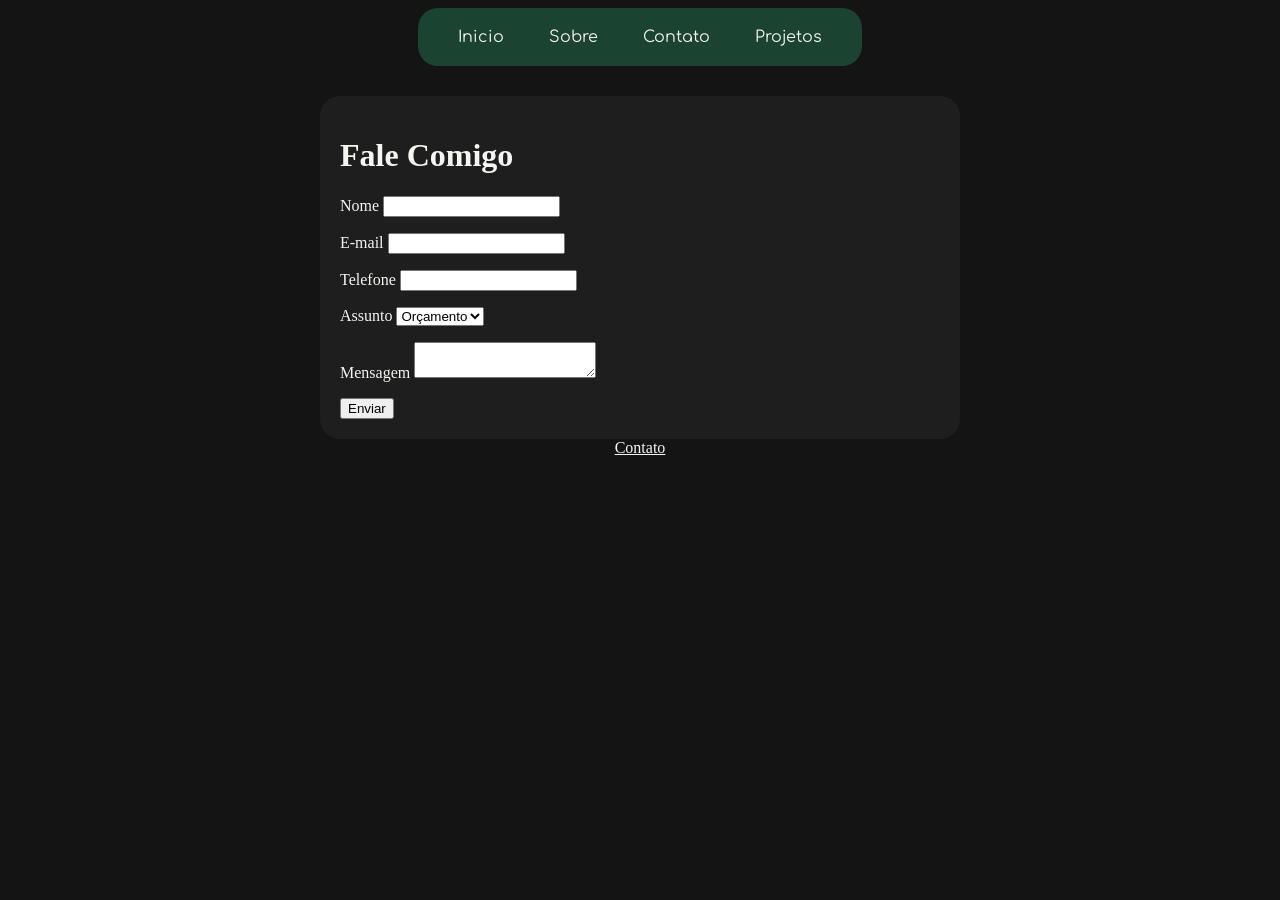
==== contato.html @ 96c0e2f1 "Add files via upload" ====
<!DOCTYPE html>
<html lang="en">
<head>
    <meta charset="UTF-8">
    <meta name="viewport" content="width=device-width, initial-scale=1.0">
    <title>Contato | Eric </title>
    <link rel="stylesheet" href="css/styles.css">
</head>
<body>
    <header>
   
  <nav>
    <div class="links">
    <a href="index.html">Inicio</a>
    <a href="sobre.html">Sobre</a>
    <a href="contato.html">Contato</a>
    <a href="projetos.html">Projetos</a>
    </div>
  </nav>
</header>

    <main>
        
            <h1>Fale Comigo</h1>

            <form>
                <p>
                <label for="Nome">Nome</label>
                <input type="text" id="nome" name="nome" required>
                </p>
                <p>
                    <label for="email">E-mail</label>
                    <input for="email" type="email" required></input>
                </p>
                <p>
                    <label for="telefone">Telefone</label>
                    <input for="telefone" type="tel" ></input>
                </p>
                <p>
                     <label for="assunto">Assunto</label>
                    <select name="assunto" id="assunto" required>
                        <option value="">Orçamento</option>
                        <option value="">Dúvida</option>
                        <option value="">Outro</option>
                    </select>
                </p>

                <p>
                    <label for="mensagem">Mensagem</label>
                    <textarea name="mensagem" id="mensagem" ></textarea>
                </p>
                <button type="submit">Enviar</button>
            </form> 
        </section>
    </main>
    <footer>
        <a href="contato.html">Contato</a>
    </footer>
</body>
</html>
---- css/styles.css ----
@import url('https://fonts.googleapis.com/css2?family=Comfortaa:wght@300..700&display=swap');
h2 {
    font-family: "Syne", sans-serif;
}


nav, header a {
    border-radius: 20px;
    background-color: #1B4332;
    font-family: "Comfortaa";
    text-decoration: none;
    color: #F7F5F0;
    display: flexbox;
    padding: 20px;
    align-items: center;
    
    
    
}

nav a:hover {
  color: #C5A059;            /* Fica dourado ao passar o mouse */
}

header {
  display: flex;
  justify-content: center; /* Centraliza a barra no topo */
  margin-bottom: 30px;     /* Espaço entre o header e o bloco principal */
}


body{
   
    background-color: #141414;
}

main {
    padding: 20px;
    border-radius: 20px;
    margin: 0px;
    
  
  background-color: #1E1E1E;
    

}

a, h1, h2, h3, p, table {
    color: #F7F5F0;
}

table th, 
table td {
  padding: 10px 15px; 
  text-align: left;
}

footer {
  text-align: center;
}

main {
  max-width: 600px;
  margin: 0 auto;
}

.card  {
  padding: 24px;
  margin-bottom: 24px;
  border-radius: 12px;
  box-shadow: 0 2px 8px rgba(0, 0, 0, 0.20);
}

th, td {
  border: 1px solid #2A2A2A;

}

th:nth-child(3),
td:nth-child(3) {
font-family:"courier new" , monospace;
}

table {
  border-collapse: collapse;
}
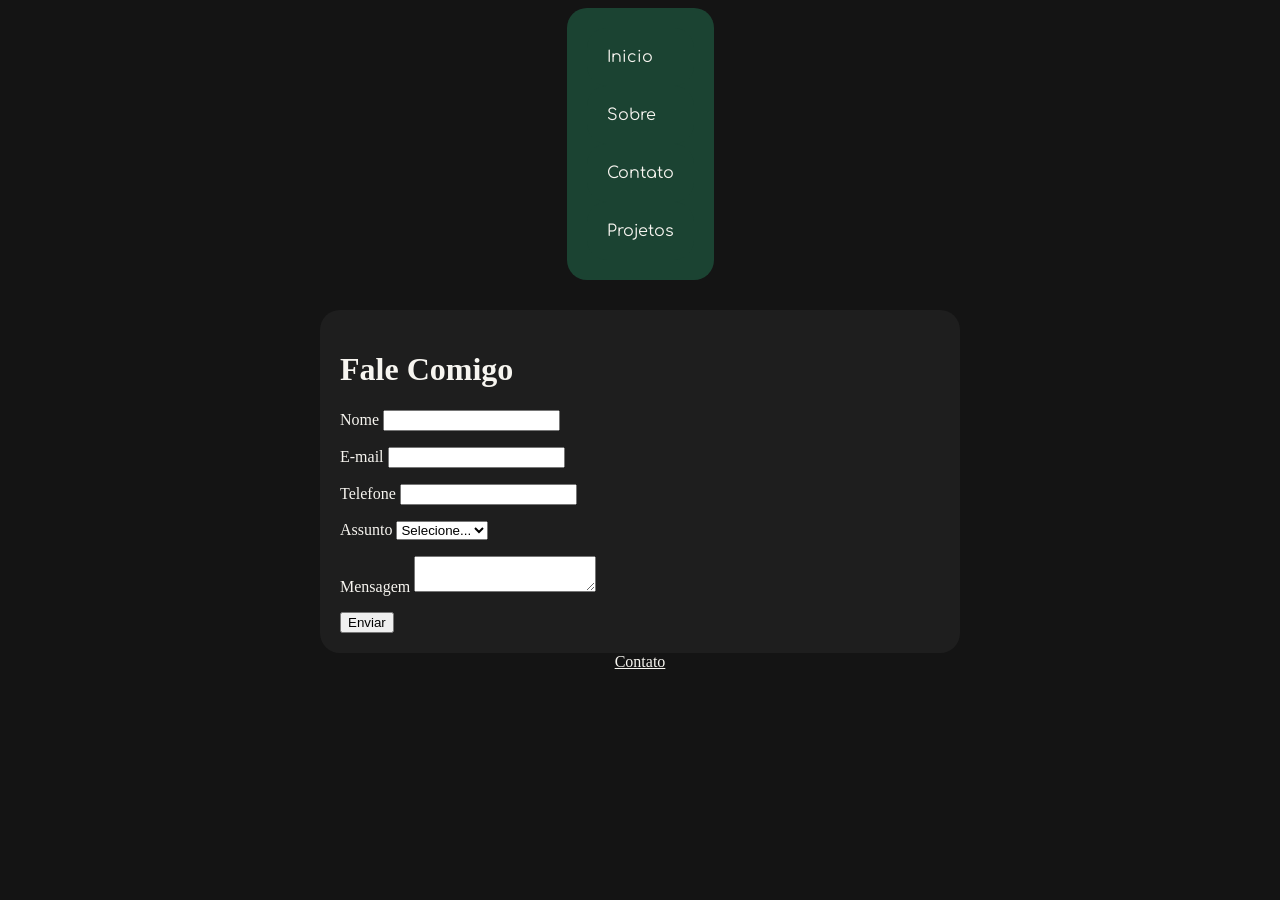
==== commit f12c18d4: "resolve conflitos do merge" ====
--- a/contato.html
+++ b/contato.html
@@ -1,60 +1,58 @@
-<!DOCTYPE html>
-<html lang="en">
-<head>
-    <meta charset="UTF-8">
-    <meta name="viewport" content="width=device-width, initial-scale=1.0">
-    <title>Contato | Eric </title>
-    <link rel="stylesheet" href="css/styles.css">
-</head>
-<body>
-    <header>
-   
-  <nav>
-    <div class="links">
-    <a href="index.html">Inicio</a>
-    <a href="sobre.html">Sobre</a>
-    <a href="contato.html">Contato</a>
-    <a href="projetos.html">Projetos</a>
-    </div>
-  </nav>
-</header>
-
-    <main>
-        
-            <h1>Fale Comigo</h1>
-
-            <form>
-                <p>
-                <label for="Nome">Nome</label>
-                <input type="text" id="nome" name="nome" required>
-                </p>
-                <p>
-                    <label for="email">E-mail</label>
-                    <input for="email" type="email" required></input>
-                </p>
-                <p>
-                    <label for="telefone">Telefone</label>
-                    <input for="telefone" type="tel" ></input>
-                </p>
-                <p>
-                     <label for="assunto">Assunto</label>
-                    <select name="assunto" id="assunto" required>
-                        <option value="">Orçamento</option>
-                        <option value="">Dúvida</option>
-                        <option value="">Outro</option>
-                    </select>
-                </p>
-
-                <p>
-                    <label for="mensagem">Mensagem</label>
-                    <textarea name="mensagem" id="mensagem" ></textarea>
-                </p>
-                <button type="submit">Enviar</button>
-            </form> 
-        </section>
-    </main>
-    <footer>
-        <a href="contato.html">Contato</a>
-    </footer>
-</body>
+<!DOCTYPE html>
+<html lang="pt-BR">
+<head>
+    <meta charset="UTF-8">
+    <meta name="viewport" content="width=device-width, initial-scale=1.0">
+    <title>Contato | Eric</title>
+    <link rel="stylesheet" href="css/styles.css">
+</head>
+<body>
+    <header>
+        <nav>
+            <div class="links">
+                <a href="index.html">Inicio</a>
+                <a href="sobre.html">Sobre</a>
+                <a href="contato.html">Contato</a>
+                <a href="projetos.html">Projetos</a>
+            </div>
+        </nav>
+    </header>
+
+    <main>
+        <h1>Fale Comigo</h1>
+
+        <form>
+            <p>
+                <label for="nome">Nome</label>
+                <input type="text" id="nome" name="nome" required>
+            </p>
+            <p>
+                <label for="email">E-mail</label>
+                <input type="email" id="email" name="email" required>
+            </p>
+            <p>
+                <label for="telefone">Telefone</label>
+                <input type="tel" id="telefone" name="telefone">
+            </p>
+            <p>
+                <label for="assunto">Assunto</label>
+                <select name="assunto" id="assunto" required>
+                    <option value="">Selecione...</option>
+                    <option value="orcamento">Orçamento</option>
+                    <option value="duvida">Dúvida</option>
+                    <option value="outro">Outro</option>
+                </select>
+            </p>
+            <p>
+                <label for="mensagem">Mensagem</label>
+                <textarea name="mensagem" id="mensagem"></textarea>
+            </p>
+            <button type="submit">Enviar</button>
+        </form>
+    </main>
+
+    <footer>
+        <a href="contato.html">Contato</a>
+    </footer>
+</body>
 </html>
--- a/css/styles.css
+++ b/css/styles.css
@@ -1,86 +1,91 @@
-@import url('https://fonts.googleapis.com/css2?family=Comfortaa:wght@300..700&display=swap');
-h2 {
-    font-family: "Syne", sans-serif;
-}
-
-
-nav, header a {
-    border-radius: 20px;
-    background-color: #1B4332;
-    font-family: "Comfortaa";
-    text-decoration: none;
-    color: #F7F5F0;
-    display: flexbox;
-    padding: 20px;
-    align-items: center;
-    
-    
-    
-}
-
-nav a:hover {
-  color: #C5A059;            /* Fica dourado ao passar o mouse */
-}
-
-header {
-  display: flex;
-  justify-content: center; /* Centraliza a barra no topo */
-  margin-bottom: 30px;     /* Espaço entre o header e o bloco principal */
-}
-
-
-body{
-   
-    background-color: #141414;
-}
-
-main {
-    padding: 20px;
-    border-radius: 20px;
-    margin: 0px;
-    
-  
-  background-color: #1E1E1E;
-    
-
-}
-
-a, h1, h2, h3, p, table {
-    color: #F7F5F0;
-}
-
-table th, 
-table td {
-  padding: 10px 15px; 
-  text-align: left;
-}
-
-footer {
-  text-align: center;
-}
-
-main {
-  max-width: 600px;
-  margin: 0 auto;
-}
-
-.card  {
-  padding: 24px;
-  margin-bottom: 24px;
-  border-radius: 12px;
-  box-shadow: 0 2px 8px rgba(0, 0, 0, 0.20);
-}
-
-th, td {
-  border: 1px solid #2A2A2A;
-
-}
-
-th:nth-child(3),
-td:nth-child(3) {
-font-family:"courier new" , monospace;
-}
-
-table {
-  border-collapse: collapse;
+@import url('https://fonts.googleapis.com/css2?family=Comfortaa:wght@300..700&family=Syne:wght@400..800&display=swap');
+
+h2 {
+  font-family: "Syne", sans-serif;
+}
+
+nav, header a {
+  border-radius: 20px;
+  background-color: #1B4332;
+  font-family: "Comfortaa", sans-serif;
+  text-decoration: none;
+  color: #F7F5F0;
+  display: flex;
+  padding: 20px;
+  align-items: center;
+}
+
+nav a:hover {
+  color: #C5A059; /* Fica dourado ao passar o mouse */
+}
+
+header {
+  display: flex;
+  justify-content: center; /* Centraliza a barra no topo */
+  margin-bottom: 30px;     /* Espaço entre o header e o bloco principal */
+}
+
+body {
+  background-color: #141414;
+}
+
+main {
+  padding: 20px;
+  border-radius: 20px;
+  background-color: #1E1E1E;
+  max-width: 600px;
+  margin: 0 auto;
+}
+
+a, h1, h2, h3, p, table {
+  color: #F7F5F0;
+}
+
+table th,
+table td {
+  padding: 10px 15px;
+  text-align: left;
+}
+
+footer {
+  text-align: center;
+}
+
+.card {
+  padding: 24px;
+  margin-bottom: 24px;
+  border-radius: 12px;
+  box-shadow: 0 2px 8px rgba(0, 0, 0, 0.20);
+}
+
+th, td {
+  border: 1px solid #2A2A2A;
+}
+
+th:nth-child(3),
+td:nth-child(3) {
+  font-family: "courier new", monospace;
+}
+
+table {
+  border-collapse: collapse;
+}
+
+.projetos {
+  display: grid;
+  grid-template-columns: repeat(2, 1fr);
+  gap: 24px;
+}
+
+@media (max-width: 600px) {
+  header {
+    flex-direction: column;
+    gap: 8px;
+  }
+  h1 {
+    font-size: 28px;
+  }
+  .projetos {
+    grid-template-columns: 1fr;
+  }
 }
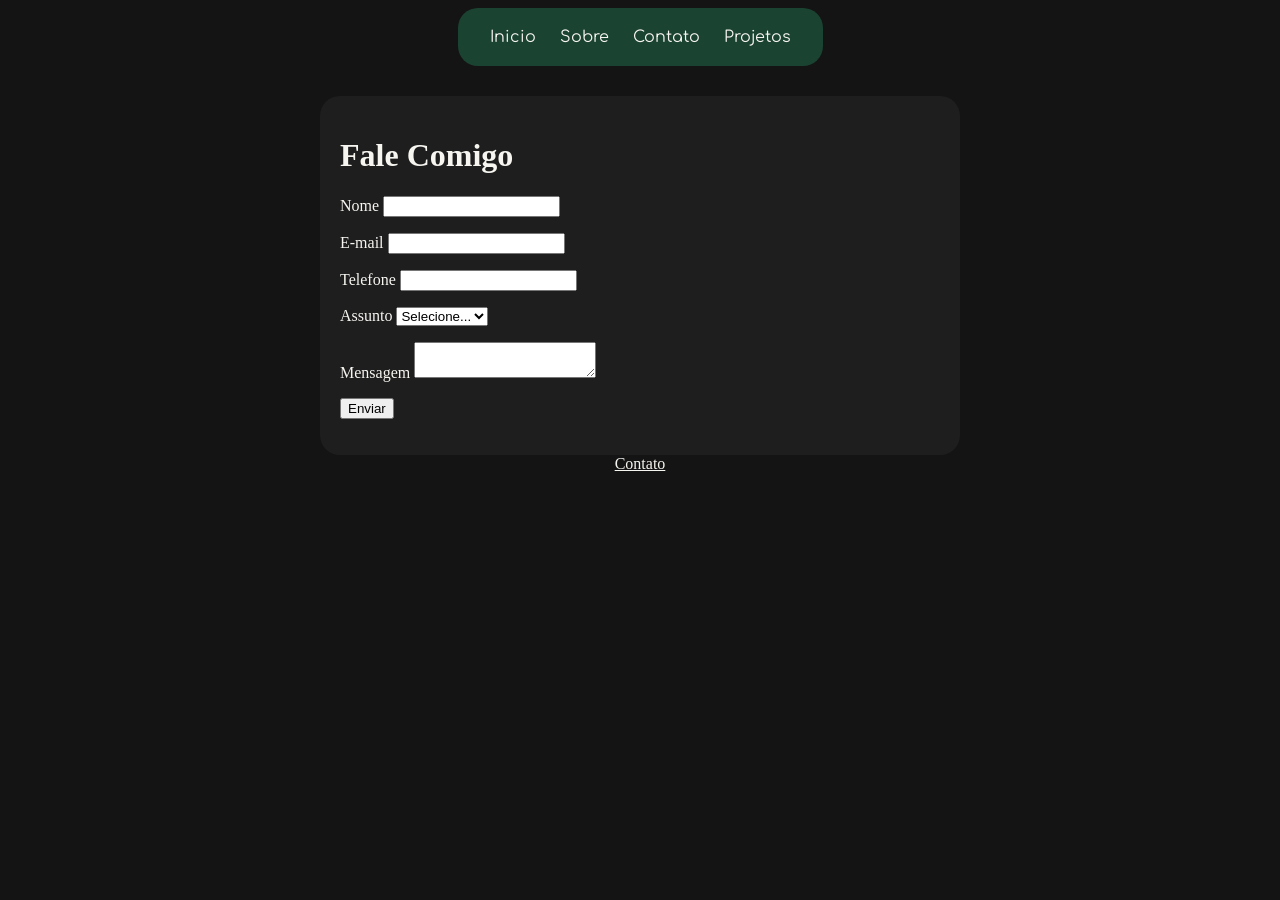
==== commit bce97e12: "Contato agora mostra a resposta" ====
--- a/contato.html
+++ b/contato.html
@@ -21,7 +21,7 @@
     <main>
         <h1>Fale Comigo</h1>
 
-        <form>
+        <form id="formulario">
             <p>
                 <label for="nome">Nome</label>
                 <input type="text" id="nome" name="nome" required>
@@ -48,11 +48,13 @@
                 <textarea name="mensagem" id="mensagem"></textarea>
             </p>
             <button type="submit">Enviar</button>
+            <p id="resposta"></p>
         </form>
     </main>
 
     <footer>
         <a href="contato.html">Contato</a>
     </footer>
+    <script src="js/contato.js"></script>
 </body>
 </html>
--- a/css/styles.css
+++ b/css/styles.css
@@ -1,18 +1,33 @@
 @import url('https://fonts.googleapis.com/css2?family=Comfortaa:wght@300..700&family=Syne:wght@400..800&display=swap');
+
+/* ---------- BASE (modo escuro) ---------- */
+
+body {
+  background-color: #141414;
+  color: #F7F5F0;
+}
 
 h2 {
   font-family: "Syne", sans-serif;
 }
 
-nav, header a {
+nav {
   border-radius: 20px;
   background-color: #1B4332;
   font-family: "Comfortaa", sans-serif;
+  padding: 20px 32px;
+}
+
+.links {
+  display: flex;
+  gap: 24px;
+  align-items: center;
+  justify-content: center;
+}
+
+nav a {
   text-decoration: none;
   color: #F7F5F0;
-  display: flex;
-  padding: 20px;
-  align-items: center;
 }
 
 nav a:hover {
@@ -21,12 +36,8 @@
 
 header {
   display: flex;
-  justify-content: center; /* Centraliza a barra no topo */
-  margin-bottom: 30px;     /* Espaço entre o header e o bloco principal */
-}
-
-body {
-  background-color: #141414;
+  justify-content: center;
+  margin-bottom: 30px;
 }
 
 main {
@@ -41,21 +52,14 @@
   color: #F7F5F0;
 }
 
+table {
+  border-collapse: collapse;
+}
+
 table th,
 table td {
   padding: 10px 15px;
   text-align: left;
-}
-
-footer {
-  text-align: center;
-}
-
-.card {
-  padding: 24px;
-  margin-bottom: 24px;
-  border-radius: 12px;
-  box-shadow: 0 2px 8px rgba(0, 0, 0, 0.20);
 }
 
 th, td {
@@ -67,8 +71,16 @@
   font-family: "courier new", monospace;
 }
 
-table {
-  border-collapse: collapse;
+footer {
+  text-align: center;
+}
+
+.card {
+  padding: 24px;
+  margin-bottom: 24px;
+  border-radius: 12px;
+  background-color: #1F2240;
+  box-shadow: 0 2px 8px rgba(0, 0, 0, 0.20);
 }
 
 .projetos {
@@ -77,8 +89,56 @@
   gap: 24px;
 }
 
+/* ---------- MODO CLARO (alternativo) ---------- */
+
+.claro {
+  background-color: #F7F5F0;
+  color: #1B1B1B;
+}
+
+.claro main {
+  background-color: #FFFFFF;
+}
+
+.claro a,
+.claro h1,
+.claro h2,
+.claro h3,
+.claro p,
+.claro table {
+  color: #1B1B1B;
+}
+
+/* mantém os links da nav claros, porque o fundo dela é verde */
+.claro nav a {
+  color: #F7F5F0;
+}
+
+.claro nav a:hover {
+  color: #C5A059;
+}
+
+.claro .card {
+  background-color: #F7F5F0;
+}
+
+.claro th,
+.claro td {
+  border-color: #DDD8CC;
+}
+
+#resposta {
+  font-weight: bold;
+}
+
+.erro {
+  color: #C0392B;
+}
+
+/* ---------- RESPONSIVO ---------- */
+
 @media (max-width: 600px) {
-  header {
+  .links {
     flex-direction: column;
     gap: 8px;
   }
